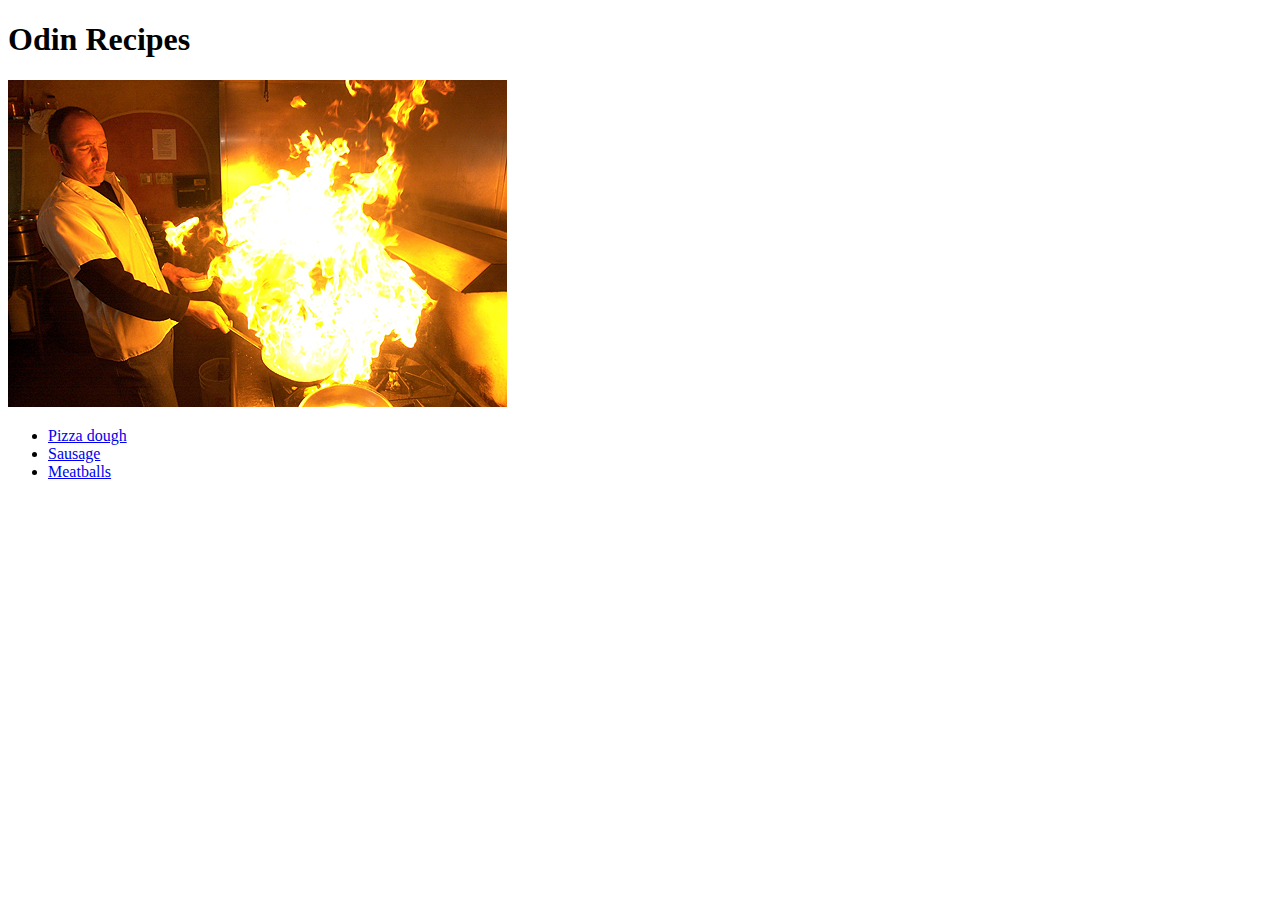
==== index.html @ a6a7768d "First commit" ====
<!DOCTYPE html>
<html lang="en">
<head>
    <meta charset="utf-8">
    <title>Recipes</title>

</head>


<body>
    <h1>Odin Recipes</h1>
    <img src="at-work.jpg" alt="how-it-goes">
    <ul>
        <li> <a href="recipes/pizza.html">Pizza dough</a>  </li>
        <li> <a href="recipes/race-sausage.html">Sausage</a>  </li>
        <li> <a href="recipes/meatballs.html">Meatballs</a> </li>
       



    </ul>
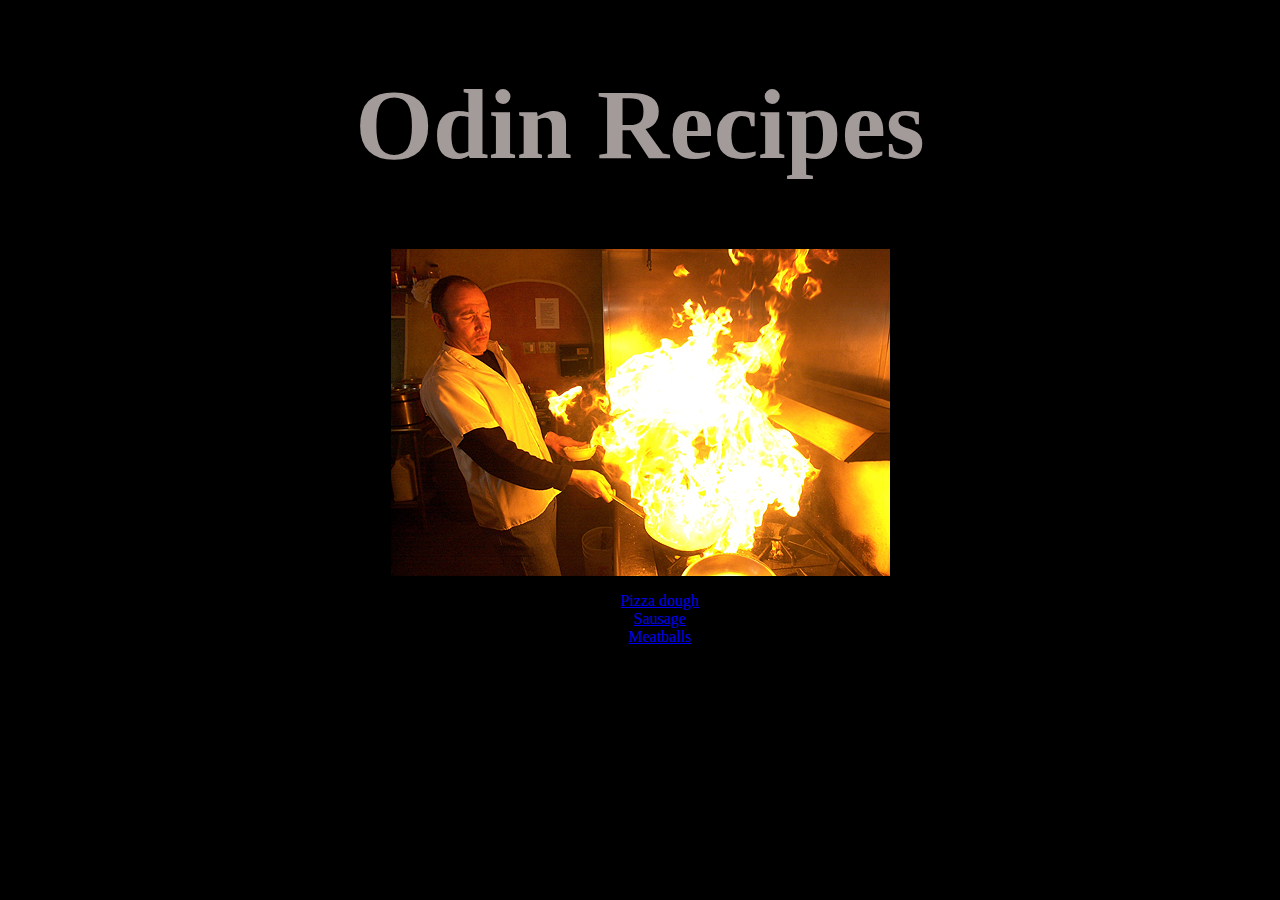
==== commit a8caf942: "Ny stil" ====
--- a/index.html
+++ b/index.html
@@ -3,13 +3,13 @@
 <head>
     <meta charset="utf-8">
     <title>Recipes</title>
-
+    <link rel="stylesheet" href="style.css" 
 </head>
 
 
 <body>
-    <h1>Odin Recipes</h1>
-    <img src="at-work.jpg" alt="how-it-goes">
+    <h1 style="color: rgb(163, 154, 154); font-size: 100px;">Odin Recipes</h1>
+    <img src="at-work.jpg" alt="how-it-goes" class="center">
     <ul>
         <li> <a href="recipes/pizza.html">Pizza dough</a>  </li>
         <li> <a href="recipes/race-sausage.html">Sausage</a>  </li>
@@ -18,4 +18,5 @@
 
 
 
-    </ul>+    </ul>
+</body>--- a/style.css
+++ b/style.css
@@ -0,0 +1,13 @@
+body {    
+    background-color: black;
+    color: white;
+}
+h1 {text-align: center;}
+img {}
+ul {text-align: center;
+color: black;}
+.center {  display: block;
+    margin-left: auto;
+    margin-right: auto;
+
+}